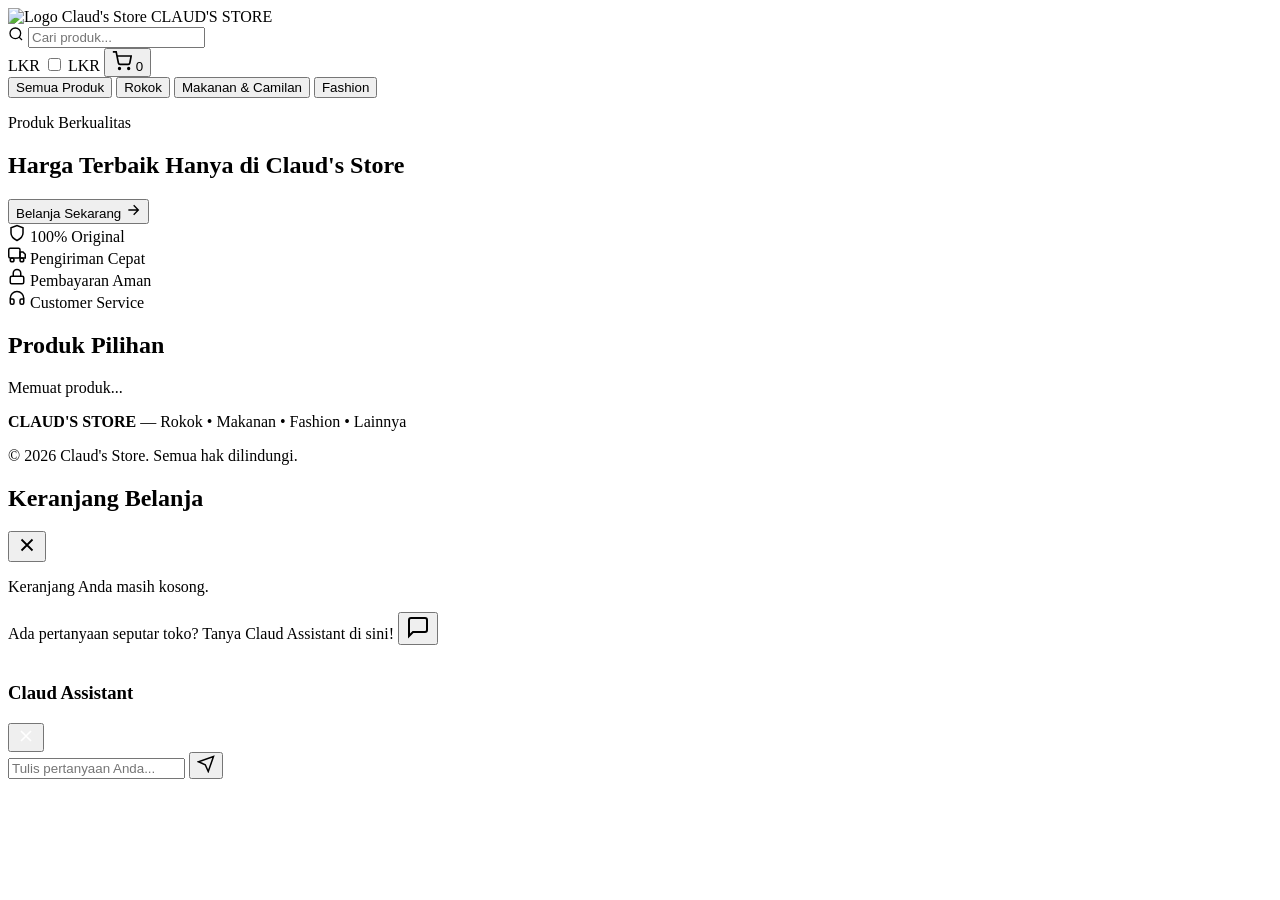
==== index.html @ 8095de88 "Add files via upload" ====
<!DOCTYPE html>
<html lang="id">
<head>
<meta charset="UTF-8" />
<meta name="viewport" content="width=device-width, initial-scale=1.0" />

<!-- ============ SEO META TAGS ============ -->
<title>CLAUD'S STORE | Toko Retail &amp; Kebutuhan Expat</title>
<meta name="description" content="Menyediakan rokok Indonesia, makanan & camilan, serta fashion terbaik untuk expat di Sri Lanka. Layanan pesan via WhatsApp & Telegram." />
<meta name="keywords" content="CLAUD'S STORE, Claud Store Sri Lanka, Rokok Indonesia Sri Lanka, Toko Expat Port City" />
<meta property="og:title" content="CLAUD'S STORE | Toko Retail & Kebutuhan Expat" />
<meta property="og:description" content="Menyediakan rokok Indonesia, makanan & camilan, serta fashion terbaik untuk expat di Sri Lanka." />
<meta property="og:image" content="https://i.imgur.com/mVG06zb.png" />
<link rel="icon" type="image/png" href="https://i.imgur.com/mVG06zb.png" />

<!-- ============ FONTS ============ -->
<link rel="preconnect" href="https://fonts.googleapis.com" />
<link rel="preconnect" href="https://fonts.gstatic.com" crossorigin />
<link href="https://fonts.googleapis.com/css2?family=Inter:wght@400;500;600;700;800&display=swap" rel="stylesheet" />

<!-- ============ CSS ============ -->
<link rel="stylesheet" href="css/styles.css" />
</head>
<body>

<!-- ================= HEADER ================= -->
<header class="header">
  <div class="header__baris-atas">
    <div class="header__logo-wrap">
      <img id="logo-toko" class="header__logo" src="https://i.imgur.com/mVG06zb.png" alt="Logo Claud's Store" />
      <span id="nama-toko-header" class="header__nama-toko">CLAUD'S STORE</span>
    </div>

    <div class="header__pencarian">
      <svg width="16" height="16" viewBox="0 0 24 24" fill="none" stroke="currentColor" stroke-width="2"><circle cx="11" cy="11" r="8"/><path d="m21 21-4.3-4.3"/></svg>
      <input type="text" id="input-pencarian" placeholder="Cari produk..." aria-label="Cari produk" />
    </div>

    <div class="header__aksi">
      <label class="toggle-mata-uang">
        <span id="label-satu">LKR</span>
        <span class="switch">
          <input type="checkbox" id="toggle-mata-uang" aria-label="Ganti mata uang" />
          <span class="switch__slider"></span>
        </span>
        <span id="label-mata-uang">LKR</span>
      </label>

      <button type="button" class="btn-keranjang" id="btn-buka-keranjang" aria-label="Buka keranjang belanja">
        <svg width="20" height="20" viewBox="0 0 24 24" fill="none" stroke="currentColor" stroke-width="2"><circle cx="9" cy="21" r="1"/><circle cx="20" cy="21" r="1"/><path d="M1 1h4l2.68 13.39a2 2 0 0 0 2 1.61h9.72a2 2 0 0 0 2-1.61L23 6H6"/></svg>
        <span class="badge-keranjang" id="badge-keranjang">0</span>
      </button>
    </div>
  </div>

  <nav class="nav-kategori" id="nav-kategori" aria-label="Filter kategori produk">
    <button type="button" class="pill-kategori pill-kategori--aktif" data-kategori="Semua">Semua Produk</button>
    <button type="button" class="pill-kategori" data-kategori="Rokok">Rokok</button>
    <button type="button" class="pill-kategori" data-kategori="Makanan">Makanan &amp; Camilan</button>
    <button type="button" class="pill-kategori" data-kategori="Fashion">Fashion</button>
  </nav>
</header>

<!-- ================= BANNER PROMO ================= -->
<section class="banner">
  <p class="banner__eyebrow">Produk Berkualitas</p>
  <h1 class="banner__judul">Harga Terbaik <span>Hanya di Claud's Store</span></h1>
  <button type="button" class="btn-belanja-sekarang" id="btn-belanja-sekarang">
    Belanja Sekarang
    <svg width="16" height="16" viewBox="0 0 24 24" fill="none" stroke="currentColor" stroke-width="2"><path d="M5 12h14M13 5l7 7-7 7"/></svg>
  </button>
</section>

<!-- ================= TRUST STRIP ================= -->
<section class="trust-strip">
  <div class="trust-item">
    <svg width="18" height="18" viewBox="0 0 24 24" fill="none" stroke="currentColor" stroke-width="2"><path d="M12 22s8-4 8-10V5l-8-3-8 3v7c0 6 8 10 8 10Z"/></svg>
    100% Original
  </div>
  <div class="trust-item">
    <svg width="18" height="18" viewBox="0 0 24 24" fill="none" stroke="currentColor" stroke-width="2"><rect x="1" y="3" width="15" height="13" rx="2"/><path d="M16 8h4l3 3v5h-7z"/><circle cx="5.5" cy="18.5" r="2.5"/><circle cx="18.5" cy="18.5" r="2.5"/></svg>
    Pengiriman Cepat
  </div>
  <div class="trust-item">
    <svg width="18" height="18" viewBox="0 0 24 24" fill="none" stroke="currentColor" stroke-width="2"><rect x="3" y="11" width="18" height="10" rx="2"/><path d="M7 11V7a5 5 0 0 1 10 0v4"/></svg>
    Pembayaran Aman
  </div>
  <div class="trust-item">
    <svg width="18" height="18" viewBox="0 0 24 24" fill="none" stroke="currentColor" stroke-width="2"><path d="M3 11a9 9 0 0 1 18 0v6a2 2 0 0 1-2 2h-1a2 2 0 0 1-2-2v-3a2 2 0 0 1 2-2h3M3 11v6a2 2 0 0 0 2 2h1a2 2 0 0 0 2-2v-3a2 2 0 0 0-2-2H3"/></svg>
    Customer Service
  </div>
</section>

<!-- ================= GRID PRODUK ================= -->
<section class="seksi-produk">
  <h2 class="seksi-produk__judul">Produk Pilihan</h2>
  <div class="grid-produk" id="grid-produk">
    <p class="teks-status">Memuat produk...</p>
  </div>
</section>

<!-- ================= FOOTER ================= -->
<footer class="footer">
  <p><strong>CLAUD'S STORE</strong> — Rokok • Makanan • Fashion • Lainnya</p>
  <p>&copy; <span id="tahun-footer"></span> Claud's Store. Semua hak dilindungi.</p>
</footer>

<!-- ================= MODAL KERANJANG & CHECKOUT ================= -->
<div class="overlay-modal" id="overlay-keranjang"></div>
<aside class="modal-keranjang" id="modal-keranjang" aria-label="Keranjang belanja">
  <div class="modal-keranjang__header">
    <h2>Keranjang Belanja</h2>
    <button type="button" class="btn-icon" id="btn-tutup-keranjang" aria-label="Tutup keranjang">
      <svg width="22" height="22" viewBox="0 0 24 24" fill="none" stroke="currentColor" stroke-width="2"><path d="M18 6 6 18M6 6l12 12"/></svg>
    </button>
  </div>

  <div class="modal-keranjang__body">
    <p id="keranjang-kosong">Keranjang Anda masih kosong.</p>
    <ul class="list-item-keranjang" id="list-item-keranjang"></ul>

    <form id="form-checkout">
      <div id="ringkasan-checkout" style="display:none;">
        <div class="form-checkout-group">
          <label for="input-nama-pembeli">Nama Karyawan / Pembeli</label>
          <input type="text" id="input-nama-pembeli" placeholder="Masukkan nama Anda" required />
        </div>

        <div class="form-checkout-group">
          <label>Metode Pembayaran</label>
          <div class="opsi-pembayaran">
            <label>
              <input type="radio" name="metode-pembayaran" value="Tunai" checked />
              <span>Tunai (Cash)</span>
            </label>
            <label>
              <input type="radio" name="metode-pembayaran" value="Kasbon" />
              <span>Hutang / Kasbon</span>
            </label>
          </div>
        </div>

        <div class="baris-total">
          <span>Total Belanja</span>
          <span id="total-checkout">LKR 0</span>
        </div>

        <div class="tombol-pesan">
          <button type="button" class="btn-pesan btn-pesan--whatsapp" id="btn-pesan-whatsapp">
            <svg width="18" height="18" viewBox="0 0 24 24" fill="currentColor"><path d="M17.5 14.4c-.3-.1-1.7-.8-2-.9-.3-.1-.5-.1-.7.1-.2.3-.7.9-.9 1.1-.2.2-.3.2-.6.1-.3-.1-1.3-.5-2.4-1.5-.9-.8-1.5-1.8-1.7-2.1-.2-.3 0-.5.1-.6.1-.1.3-.3.4-.5.1-.1.2-.3.3-.4.1-.2 0-.4 0-.5 0-.1-.7-1.6-.9-2.2-.2-.6-.5-.5-.7-.5h-.6c-.2 0-.5.1-.8.4-.3.3-1 1-1 2.4s1.1 2.8 1.2 3c.1.2 2.2 3.3 5.3 4.6.7.3 1.3.5 1.7.6.7.2 1.4.2 1.9.1.6-.1 1.7-.7 2-1.4.2-.7.2-1.2.2-1.4-.1-.1-.3-.2-.6-.3Z"/><path d="M12 2a10 10 0 0 0-8.6 15L2 22l5.2-1.4A10 10 0 1 0 12 2Z" fill="none" stroke="currentColor" stroke-width="1.5"/></svg>
            Pesan via WhatsApp
          </button>
          <button type="button" class="btn-pesan btn-pesan--telegram" id="btn-pesan-telegram">
            <svg width="18" height="18" viewBox="0 0 24 24" fill="currentColor"><path d="M21.8 4.4 2.6 11.9c-.9.4-.9 1.6.1 1.9l4.7 1.5 1.8 5.6c.3.9 1.4 1.1 2 .4l2.6-2.9 4.7 3.5c.8.6 1.9.1 2.1-.8l3-14.4c.2-1-.8-1.8-1.8-1.3ZM8.6 14.8l9.7-6.8c.2-.1.4.1.2.3l-8 8.1-.3 3.3-1.6-4.9Z"/></svg>
            Pesan via Telegram
          </button>
        </div>
      </div>
    </form>
  </div>
</aside>

<!-- ================= CHATBOT WIDGET ================= -->
<div class="widget-chat-fab">
  <span class="teaser-chat" id="teaser-chat">Ada pertanyaan seputar toko? Tanya Claud Assistant di sini!</span>
  <button type="button" class="btn-toggle-chat" id="btn-toggle-chat" aria-label="Buka chat bantuan">
    <svg width="24" height="24" viewBox="0 0 24 24" fill="none" stroke="currentColor" stroke-width="2"><path d="M21 15a2 2 0 0 1-2 2H7l-4 4V5a2 2 0 0 1 2-2h14a2 2 0 0 1 2 2z"/></svg>
  </button>
</div>

<section class="widget-chat" id="widget-chat" aria-label="Jendela chat Claud Assistant">
  <div class="widget-chat__header">
    <img id="avatar-bot-header" src="" alt="" />
    <h3 id="nama-bot-header">Claud Assistant</h3>
    <button type="button" class="btn-icon" id="btn-tutup-chat" style="color:#fff;" aria-label="Tutup chat">
      <svg width="20" height="20" viewBox="0 0 24 24" fill="none" stroke="currentColor" stroke-width="2"><path d="M18 6 6 18M6 6l12 12"/></svg>
    </button>
  </div>

  <div class="area-percakapan" id="area-percakapan"></div>
  <div class="saran-faq" id="saran-faq"></div>

  <form class="form-chat" id="form-chat">
    <input type="text" id="input-chat" placeholder="Tulis pertanyaan Anda..." aria-label="Tulis pesan" autocomplete="off" />
    <button type="submit" aria-label="Kirim pesan">
      <svg width="18" height="18" viewBox="0 0 24 24" fill="none" stroke="currentColor" stroke-width="2"><path d="m22 2-7 20-4-9-9-4Z"/></svg>
    </button>
  </form>
</section>

<!-- ============ LIBRARIES (CDN, VANILLA — TANPA REACT) ============ -->
<script src="https://unpkg.com/lucide@latest/dist/umd/lucide.min.js"></script>
<script src="https://cdn.jsdelivr.net/npm/fuse.js@7.0.0/dist/fuse.min.js"></script>

<!-- ============ APLIKASI (ES MODULES, VANILLA JS) ============ -->
<script type="module" src="js/app.js"></script>

<script>
  document.getElementById("tahun-footer").textContent = new Date().getFullYear();
</script>
</body>
</html>
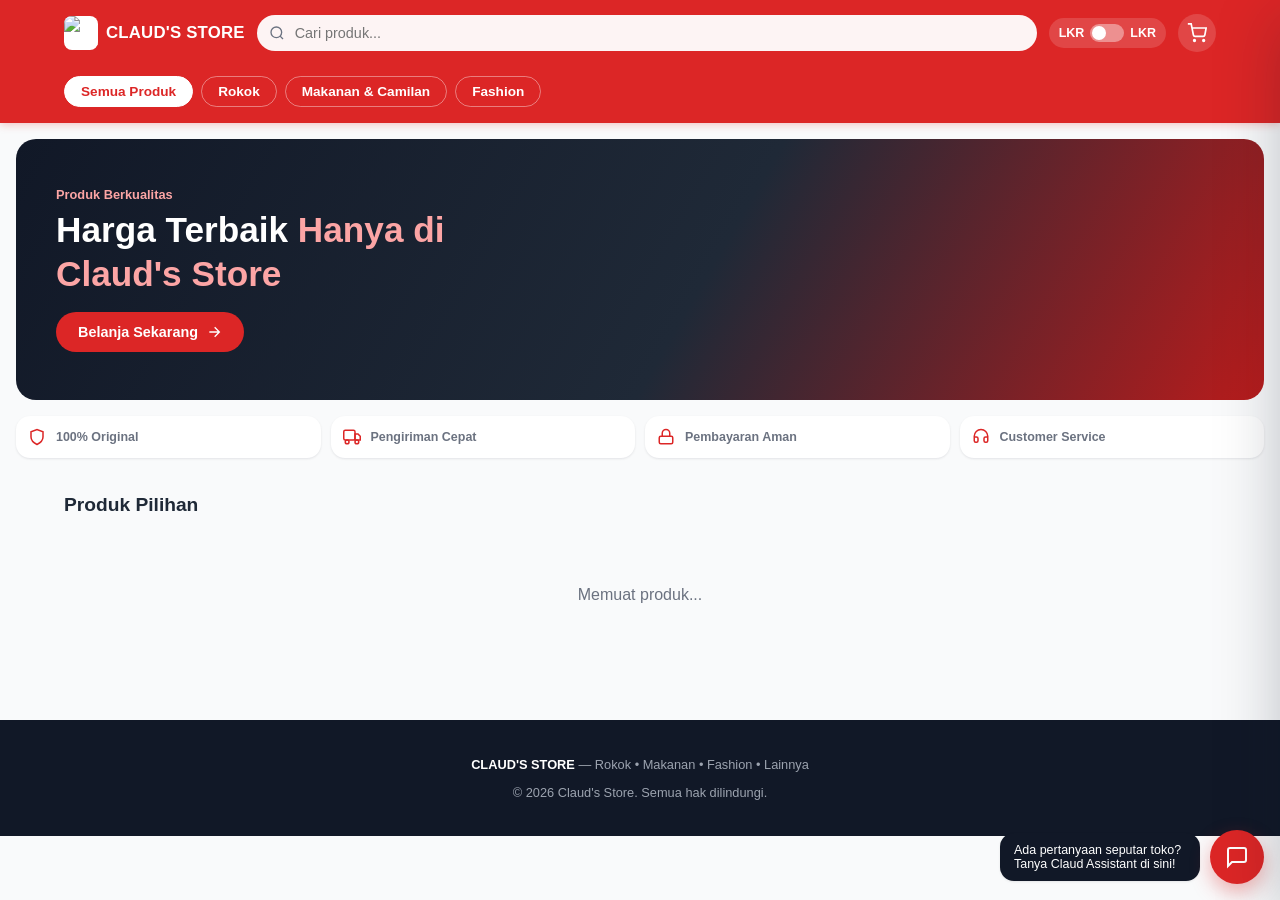
==== commit 8fb5429c: "Update index.html" ====
--- a/index.html
+++ b/index.html
@@ -19,7 +19,7 @@
 <link href="https://fonts.googleapis.com/css2?family=Inter:wght@400;500;600;700;800&display=swap" rel="stylesheet" />
 
 <!-- ============ CSS ============ -->
-<link rel="stylesheet" href="css/styles.css" />
+<link rel="stylesheet" href="styles.css" />
 </head>
 <body>
 
@@ -193,7 +193,7 @@
 <script src="https://cdn.jsdelivr.net/npm/fuse.js@7.0.0/dist/fuse.min.js"></script>
 
 <!-- ============ APLIKASI (ES MODULES, VANILLA JS) ============ -->
-<script type="module" src="js/app.js"></script>
+<script type="module" src="app.js"></script>
 
 <script>
   document.getElementById("tahun-footer").textContent = new Date().getFullYear();
--- a/styles.css
+++ b/styles.css
@@ -0,0 +1,888 @@
+/* =========================================================
+   CLAUD'S STORE — DESIGN TOKENS & STOREFRONT STYLES
+   Vanilla CSS murni, mobile-first
+   ========================================================= */
+
+:root {
+  --color-primary: #DC2626;
+  --color-primary-dark: #B91C1C;
+  --color-primary-soft: #FEE2E2;
+  --color-bg: #F9FAFB;
+  --color-surface: #FFFFFF;
+  --color-text: #1F2937;
+  --color-text-muted: #6B7280;
+  --color-border: #E5E7EB;
+  --color-sukses: #16A34A;
+  --color-sukses-soft: #DCFCE7;
+
+  --radius-sm: 8px;
+  --radius-md: 14px;
+  --radius-lg: 20px;
+  --radius-pill: 999px;
+
+  --shadow-card: 0 1px 3px rgba(17, 24, 39, 0.06), 0 1px 2px rgba(17, 24, 39, 0.04);
+  --shadow-modal: 0 20px 60px rgba(17, 24, 39, 0.25);
+
+  --font-utama: "Inter", -apple-system, BlinkMacSystemFont, "Segoe UI", sans-serif;
+
+  --warna-aksen-bot: #DC2626;
+}
+
+* { box-sizing: border-box; }
+html { scroll-behavior: smooth; }
+
+body {
+  margin: 0;
+  font-family: var(--font-utama);
+  background: var(--color-bg);
+  color: var(--color-text);
+  -webkit-font-smoothing: antialiased;
+}
+
+img { max-width: 100%; display: block; }
+button { font-family: inherit; cursor: pointer; }
+input, select { font-family: inherit; }
+
+.container {
+  width: 100%;
+  max-width: 1200px;
+  margin: 0 auto;
+  padding: 0 16px;
+}
+
+/* ---------------------------------------------------------
+   HEADER
+   --------------------------------------------------------- */
+.header {
+  position: sticky;
+  top: 0;
+  z-index: 40;
+  background: var(--color-primary);
+  color: #fff;
+  box-shadow: 0 2px 8px rgba(220, 38, 38, 0.25);
+}
+
+.header__baris-atas {
+  display: flex;
+  align-items: center;
+  gap: 12px;
+  padding: 12px 16px;
+  max-width: 1200px;
+  margin: 0 auto;
+}
+
+.header__logo-wrap {
+  display: flex;
+  align-items: center;
+  gap: 8px;
+  flex-shrink: 0;
+}
+
+.header__logo {
+  width: 34px;
+  height: 34px;
+  object-fit: contain;
+  border-radius: var(--radius-sm);
+  background: #fff;
+}
+
+.header__nama-toko {
+  font-weight: 800;
+  font-size: 1.05rem;
+  letter-spacing: 0.2px;
+  white-space: nowrap;
+}
+
+.header__pencarian {
+  flex: 1;
+  position: relative;
+  min-width: 0;
+}
+
+.header__pencarian input {
+  width: 100%;
+  padding: 10px 14px 10px 38px;
+  border-radius: var(--radius-pill);
+  border: none;
+  outline: none;
+  font-size: 0.9rem;
+  background: rgba(255, 255, 255, 0.95);
+  color: var(--color-text);
+}
+
+.header__pencarian svg {
+  position: absolute;
+  left: 12px;
+  top: 50%;
+  transform: translateY(-50%);
+  color: var(--color-text-muted);
+}
+
+.header__aksi {
+  display: flex;
+  align-items: center;
+  gap: 12px;
+  flex-shrink: 0;
+}
+
+.toggle-mata-uang {
+  display: flex;
+  align-items: center;
+  gap: 6px;
+  font-size: 0.78rem;
+  font-weight: 700;
+  background: rgba(255, 255, 255, 0.15);
+  padding: 6px 10px;
+  border-radius: var(--radius-pill);
+}
+
+.switch {
+  position: relative;
+  display: inline-block;
+  width: 34px;
+  height: 18px;
+}
+.switch input { opacity: 0; width: 0; height: 0; }
+.switch__slider {
+  position: absolute;
+  inset: 0;
+  background: rgba(255,255,255,0.4);
+  border-radius: var(--radius-pill);
+  transition: 0.2s;
+}
+.switch__slider::before {
+  content: "";
+  position: absolute;
+  width: 14px; height: 14px;
+  left: 2px; top: 2px;
+  background: #fff;
+  border-radius: 50%;
+  transition: 0.2s;
+}
+.switch input:checked + .switch__slider::before { transform: translateX(16px); }
+
+.btn-keranjang {
+  position: relative;
+  background: rgba(255, 255, 255, 0.15);
+  border: none;
+  color: #fff;
+  width: 38px;
+  height: 38px;
+  border-radius: 50%;
+  display: flex;
+  align-items: center;
+  justify-content: center;
+}
+
+.badge-keranjang {
+  position: absolute;
+  top: -4px;
+  right: -4px;
+  background: #111827;
+  color: #fff;
+  font-size: 0.65rem;
+  font-weight: 700;
+  min-width: 18px;
+  height: 18px;
+  border-radius: var(--radius-pill);
+  display: none;
+  align-items: center;
+  justify-content: center;
+  padding: 0 4px;
+}
+
+/* Kategori pill nav */
+.nav-kategori {
+  display: flex;
+  gap: 8px;
+  overflow-x: auto;
+  padding: 10px 16px 14px;
+  max-width: 1200px;
+  margin: 0 auto;
+  scrollbar-width: none;
+}
+.nav-kategori::-webkit-scrollbar { display: none; }
+
+.pill-kategori {
+  flex-shrink: 0;
+  border: 1px solid rgba(255, 255, 255, 0.4);
+  background: transparent;
+  color: #fff;
+  padding: 7px 16px;
+  border-radius: var(--radius-pill);
+  font-size: 0.85rem;
+  font-weight: 600;
+  white-space: nowrap;
+}
+
+.pill-kategori--aktif {
+  background: #fff;
+  color: var(--color-primary);
+  border-color: #fff;
+}
+
+/* ---------------------------------------------------------
+   BANNER
+   --------------------------------------------------------- */
+.banner {
+  margin: 16px;
+  border-radius: var(--radius-lg);
+  background: linear-gradient(120deg, #111827 0%, #1F2937 55%, var(--color-primary-dark) 100%);
+  color: #fff;
+  padding: 32px 24px;
+  position: relative;
+  overflow: hidden;
+}
+
+.banner__eyebrow {
+  font-size: 0.8rem;
+  font-weight: 600;
+  color: #FCA5A5;
+  margin: 0 0 6px;
+}
+
+.banner__judul {
+  font-size: 1.6rem;
+  line-height: 1.25;
+  font-weight: 800;
+  margin: 0 0 16px;
+  max-width: 420px;
+}
+
+.banner__judul span { color: #FCA5A5; }
+
+.btn-belanja-sekarang {
+  background: var(--color-primary);
+  color: #fff;
+  border: none;
+  padding: 12px 22px;
+  border-radius: var(--radius-pill);
+  font-weight: 700;
+  font-size: 0.9rem;
+  display: inline-flex;
+  align-items: center;
+  gap: 8px;
+}
+
+/* Trust badges */
+.trust-strip {
+  display: grid;
+  grid-template-columns: repeat(2, 1fr);
+  gap: 10px;
+  margin: 0 16px 16px;
+}
+
+.trust-item {
+  background: var(--color-surface);
+  border-radius: var(--radius-md);
+  padding: 12px;
+  display: flex;
+  align-items: center;
+  gap: 10px;
+  box-shadow: var(--shadow-card);
+  font-size: 0.78rem;
+  font-weight: 600;
+  color: var(--color-text-muted);
+}
+
+.trust-item svg { color: var(--color-primary); flex-shrink: 0; }
+
+/* ---------------------------------------------------------
+   GRID PRODUK
+   --------------------------------------------------------- */
+.seksi-produk {
+  padding: 8px 16px 40px;
+  max-width: 1200px;
+  margin: 0 auto;
+}
+
+.seksi-produk__judul {
+  font-size: 1.2rem;
+  font-weight: 800;
+  margin: 12px 0 14px;
+}
+
+.grid-produk {
+  display: grid;
+  grid-template-columns: repeat(2, 1fr);
+  gap: 12px;
+}
+
+.teks-status {
+  grid-column: 1 / -1;
+  text-align: center;
+  color: var(--color-text-muted);
+  padding: 40px 0;
+}
+
+.kartu-produk {
+  background: var(--color-surface);
+  border-radius: var(--radius-md);
+  overflow: hidden;
+  box-shadow: var(--shadow-card);
+  display: flex;
+  flex-direction: column;
+}
+
+.kartu-produk__gambar-wrap {
+  position: relative;
+  aspect-ratio: 1 / 1;
+  background: #F3F4F6;
+}
+
+.kartu-produk__gambar {
+  width: 100%;
+  height: 100%;
+  object-fit: cover;
+}
+
+.badge-origin {
+  position: absolute;
+  top: 8px;
+  left: 8px;
+  background: rgba(17, 24, 39, 0.75);
+  color: #fff;
+  font-size: 0.65rem;
+  font-weight: 700;
+  padding: 3px 8px;
+  border-radius: var(--radius-pill);
+}
+
+.badge-stok-habis {
+  position: absolute;
+  inset: 0;
+  background: rgba(17, 24, 39, 0.55);
+  color: #fff;
+  display: flex;
+  align-items: center;
+  justify-content: center;
+  font-weight: 700;
+  font-size: 0.8rem;
+}
+
+.kartu-produk__isi {
+  padding: 10px 12px 12px;
+  display: flex;
+  flex-direction: column;
+  gap: 4px;
+  flex: 1;
+}
+
+.kartu-produk__kategori {
+  font-size: 0.7rem;
+  color: var(--color-text-muted);
+  margin: 0;
+  text-transform: capitalize;
+}
+
+.kartu-produk__nama {
+  font-size: 0.88rem;
+  font-weight: 700;
+  margin: 0;
+  line-height: 1.3;
+  min-height: 2.3em;
+}
+
+.kartu-produk__harga {
+  color: var(--color-primary);
+  font-weight: 800;
+  font-size: 0.95rem;
+  margin: 2px 0 8px;
+}
+
+.btn-tambah-keranjang {
+  margin-top: auto;
+  background: var(--color-primary);
+  color: #fff;
+  border: none;
+  padding: 9px 10px;
+  border-radius: var(--radius-sm);
+  font-size: 0.78rem;
+  font-weight: 700;
+  display: flex;
+  align-items: center;
+  justify-content: center;
+  gap: 6px;
+}
+
+.btn-tambah-keranjang:disabled {
+  background: var(--color-border);
+  color: var(--color-text-muted);
+  cursor: not-allowed;
+}
+
+/* ---------------------------------------------------------
+   MODAL KERANJANG / CHECKOUT
+   --------------------------------------------------------- */
+.overlay-modal {
+  position: fixed;
+  inset: 0;
+  background: rgba(17, 24, 39, 0.5);
+  opacity: 0;
+  pointer-events: none;
+  transition: opacity 0.2s;
+  z-index: 60;
+}
+
+.modal-keranjang {
+  position: fixed;
+  right: 0;
+  top: 0;
+  bottom: 0;
+  width: 100%;
+  max-width: 420px;
+  background: var(--color-surface);
+  z-index: 61;
+  display: flex;
+  flex-direction: column;
+  transform: translateX(100%);
+  transition: transform 0.25s ease;
+  box-shadow: var(--shadow-modal);
+}
+
+.modal--terbuka .overlay-modal,
+#modal-keranjang.modal--terbuka { transform: translateX(0); }
+
+.modal--terbuka.overlay-modal { opacity: 1; pointer-events: auto; }
+
+.modal-keranjang__header {
+  display: flex;
+  align-items: center;
+  justify-content: space-between;
+  padding: 16px;
+  border-bottom: 1px solid var(--color-border);
+}
+
+.modal-keranjang__header h2 {
+  font-size: 1.1rem;
+  margin: 0;
+}
+
+.btn-icon {
+  background: transparent;
+  border: none;
+  color: var(--color-text-muted);
+  padding: 4px;
+  border-radius: var(--radius-sm);
+}
+.btn-icon:hover { background: var(--color-bg); }
+
+.modal-keranjang__body {
+  flex: 1;
+  overflow-y: auto;
+  padding: 12px 16px;
+}
+
+#keranjang-kosong {
+  text-align: center;
+  color: var(--color-text-muted);
+  padding: 40px 0;
+}
+
+.list-item-keranjang {
+  list-style: none;
+  margin: 0;
+  padding: 0;
+  display: flex;
+  flex-direction: column;
+  gap: 12px;
+}
+
+.item-keranjang {
+  display: flex;
+  gap: 10px;
+  align-items: flex-start;
+  padding-bottom: 12px;
+  border-bottom: 1px solid var(--color-border);
+}
+
+.item-keranjang__gambar {
+  width: 52px;
+  height: 52px;
+  border-radius: var(--radius-sm);
+  object-fit: cover;
+  background: var(--color-bg);
+  flex-shrink: 0;
+}
+
+.item-keranjang__info { flex: 1; min-width: 0; }
+.item-keranjang__nama { margin: 0; font-weight: 700; font-size: 0.85rem; }
+.item-keranjang__harga { margin: 2px 0 6px; font-size: 0.78rem; color: var(--color-text-muted); }
+
+.item-keranjang__qty {
+  display: inline-flex;
+  align-items: center;
+  gap: 10px;
+  background: var(--color-bg);
+  border-radius: var(--radius-pill);
+  padding: 4px 10px;
+  font-weight: 700;
+  font-size: 0.85rem;
+}
+
+.btn-qty {
+  background: transparent;
+  border: none;
+  width: 18px;
+  height: 18px;
+  color: var(--color-primary);
+  font-weight: 800;
+  font-size: 1rem;
+  line-height: 1;
+}
+
+.item-keranjang__aksi {
+  display: flex;
+  flex-direction: column;
+  align-items: flex-end;
+  gap: 8px;
+}
+
+.item-keranjang__subtotal { font-weight: 700; font-size: 0.85rem; }
+
+.btn-hapus-item {
+  background: transparent;
+  border: none;
+  color: var(--color-text-muted);
+}
+.btn-hapus-item:hover { color: var(--color-primary); }
+
+.form-checkout-group { margin-bottom: 14px; }
+
+.form-checkout-group label {
+  display: block;
+  font-size: 0.8rem;
+  font-weight: 700;
+  margin-bottom: 6px;
+}
+
+.form-checkout-group input[type="text"] {
+  width: 100%;
+  padding: 10px 12px;
+  border: 1px solid var(--color-border);
+  border-radius: var(--radius-sm);
+  font-size: 0.88rem;
+}
+
+.opsi-pembayaran {
+  display: flex;
+  gap: 10px;
+}
+
+.opsi-pembayaran label {
+  flex: 1;
+  display: flex;
+  align-items: center;
+  gap: 8px;
+  border: 1px solid var(--color-border);
+  border-radius: var(--radius-sm);
+  padding: 10px 12px;
+  font-size: 0.82rem;
+  font-weight: 600;
+  cursor: pointer;
+}
+
+.opsi-pembayaran input:checked + span { color: var(--color-primary); }
+
+#ringkasan-checkout {
+  border-top: 1px dashed var(--color-border);
+  padding-top: 14px;
+  margin-top: 4px;
+}
+
+.baris-total {
+  display: flex;
+  justify-content: space-between;
+  font-weight: 800;
+  font-size: 1.05rem;
+  margin-bottom: 14px;
+}
+
+.baris-total span:last-child { color: var(--color-primary); }
+
+.tombol-pesan {
+  display: flex;
+  flex-direction: column;
+  gap: 10px;
+}
+
+.btn-pesan {
+  border: none;
+  border-radius: var(--radius-sm);
+  padding: 12px;
+  font-weight: 700;
+  font-size: 0.9rem;
+  color: #fff;
+  display: flex;
+  align-items: center;
+  justify-content: center;
+  gap: 8px;
+}
+
+.btn-pesan--whatsapp { background: #16A34A; }
+.btn-pesan--telegram { background: #0EA5E9; }
+
+/* ---------------------------------------------------------
+   CHATBOT WIDGET
+   --------------------------------------------------------- */
+.widget-chat-fab {
+  position: fixed;
+  right: 16px;
+  bottom: 16px;
+  z-index: 50;
+  display: flex;
+  align-items: center;
+  gap: 10px;
+}
+
+.teaser-chat {
+  background: #111827;
+  color: #fff;
+  padding: 10px 14px;
+  border-radius: var(--radius-md);
+  font-size: 0.78rem;
+  max-width: 200px;
+  box-shadow: var(--shadow-card);
+}
+
+.btn-toggle-chat {
+  width: 54px;
+  height: 54px;
+  border-radius: 50%;
+  background: var(--warna-aksen-bot, var(--color-primary));
+  color: #fff;
+  border: none;
+  display: flex;
+  align-items: center;
+  justify-content: center;
+  box-shadow: 0 8px 20px rgba(220, 38, 38, 0.35);
+  flex-shrink: 0;
+}
+
+.widget-chat {
+  position: fixed;
+  right: 16px;
+  bottom: 84px;
+  width: min(360px, calc(100vw - 32px));
+  height: min(520px, calc(100vh - 140px));
+  background: var(--color-surface);
+  border-radius: var(--radius-lg);
+  box-shadow: var(--shadow-modal);
+  z-index: 55;
+  display: flex;
+  flex-direction: column;
+  overflow: hidden;
+  transform: translateY(16px) scale(0.98);
+  opacity: 0;
+  pointer-events: none;
+  transition: all 0.18s ease;
+}
+
+.widget-chat--terbuka {
+  transform: translateY(0) scale(1);
+  opacity: 1;
+  pointer-events: auto;
+}
+
+.widget-chat__header {
+  background: var(--warna-aksen-bot, var(--color-primary));
+  color: #fff;
+  padding: 14px 16px;
+  display: flex;
+  align-items: center;
+  gap: 10px;
+}
+
+.widget-chat__header img {
+  width: 30px;
+  height: 30px;
+  border-radius: 50%;
+  display: none;
+  background: #fff;
+}
+
+.widget-chat__header h3 {
+  margin: 0;
+  font-size: 0.95rem;
+  flex: 1;
+}
+
+.area-percakapan {
+  flex: 1;
+  overflow-y: auto;
+  padding: 14px;
+  display: flex;
+  flex-direction: column;
+  gap: 10px;
+  background: var(--color-bg);
+}
+
+.bubble {
+  max-width: 85%;
+  padding: 10px 12px;
+  border-radius: var(--radius-md);
+  font-size: 0.85rem;
+  line-height: 1.4;
+}
+
+.bubble p { margin: 0; }
+
+.bubble--bot {
+  background: #fff;
+  align-self: flex-start;
+  box-shadow: var(--shadow-card);
+  border-bottom-left-radius: 4px;
+}
+
+.bubble--pengguna {
+  background: var(--warna-aksen-bot, var(--color-primary));
+  color: #fff;
+  align-self: flex-end;
+  border-bottom-right-radius: 4px;
+}
+
+.saran-faq {
+  display: flex;
+  flex-wrap: wrap;
+  gap: 6px;
+  padding: 0 14px 10px;
+  background: var(--color-bg);
+}
+
+.pill-saran-faq {
+  background: #fff;
+  border: 1px solid var(--color-border);
+  border-radius: var(--radius-pill);
+  padding: 6px 10px;
+  font-size: 0.72rem;
+  font-weight: 600;
+  color: var(--color-text);
+}
+
+.tombol-eskalasi {
+  display: flex;
+  flex-direction: column;
+  gap: 6px;
+  margin-top: 8px;
+}
+
+.btn-eskalasi {
+  text-decoration: none;
+  text-align: center;
+  padding: 8px 10px;
+  border-radius: var(--radius-sm);
+  font-size: 0.78rem;
+  font-weight: 700;
+  color: #fff;
+}
+
+.btn-eskalasi--wa { background: #16A34A; }
+.btn-eskalasi--tg { background: #0EA5E9; }
+
+.form-chat {
+  display: flex;
+  gap: 8px;
+  padding: 12px;
+  border-top: 1px solid var(--color-border);
+  background: #fff;
+}
+
+.form-chat input {
+  flex: 1;
+  border: 1px solid var(--color-border);
+  border-radius: var(--radius-pill);
+  padding: 10px 14px;
+  font-size: 0.85rem;
+  outline: none;
+}
+
+.form-chat button {
+  width: 40px;
+  height: 40px;
+  border-radius: 50%;
+  border: none;
+  background: var(--warna-aksen-bot, var(--color-primary));
+  color: #fff;
+  display: flex;
+  align-items: center;
+  justify-content: center;
+  flex-shrink: 0;
+}
+
+/* ---------------------------------------------------------
+   TOAST
+   --------------------------------------------------------- */
+.toast-wrap {
+  position: fixed;
+  bottom: 16px;
+  left: 50%;
+  transform: translateX(-50%);
+  z-index: 90;
+  display: flex;
+  flex-direction: column;
+  gap: 8px;
+  width: max-content;
+  max-width: calc(100vw - 32px);
+}
+
+.toast {
+  background: #111827;
+  color: #fff;
+  padding: 10px 16px;
+  border-radius: var(--radius-pill);
+  font-size: 0.82rem;
+  font-weight: 600;
+  opacity: 0;
+  transform: translateY(8px);
+  transition: all 0.2s;
+}
+
+.toast--show { opacity: 1; transform: translateY(0); }
+.toast--sukses { background: var(--color-sukses); }
+.toast--error { background: var(--color-primary); }
+
+/* ---------------------------------------------------------
+   FOOTER
+   --------------------------------------------------------- */
+.footer {
+  background: #111827;
+  color: #9CA3AF;
+  padding: 24px 16px;
+  text-align: center;
+  font-size: 0.8rem;
+}
+
+.footer strong { color: #fff; }
+
+/* ---------------------------------------------------------
+   RESPONSIVE: TABLET / DESKTOP
+   --------------------------------------------------------- */
+@media (min-width: 640px) {
+  .grid-produk { grid-template-columns: repeat(3, 1fr); }
+  .trust-strip { grid-template-columns: repeat(4, 1fr); }
+}
+
+@media (min-width: 900px) {
+  .header__baris-atas { padding: 14px 24px; }
+  .grid-produk { grid-template-columns: repeat(4, 1fr); }
+  .banner { padding: 48px 40px; }
+  .banner__judul { font-size: 2.2rem; }
+  .modal-keranjang { max-width: 440px; }
+}
+
+@media (min-width: 1024px) {
+  .nav-kategori { padding: 10px 24px 16px; }
+  .seksi-produk { padding: 8px 24px 60px; }
+}
+
+/* Accessibility: fokus keyboard terlihat jelas */
+a:focus-visible,
+button:focus-visible,
+input:focus-visible {
+  outline: 2px solid var(--color-primary-dark);
+  outline-offset: 2px;
+}
+
+@media (prefers-reduced-motion: reduce) {
+  * { transition: none !important; animation: none !important; }
+}
